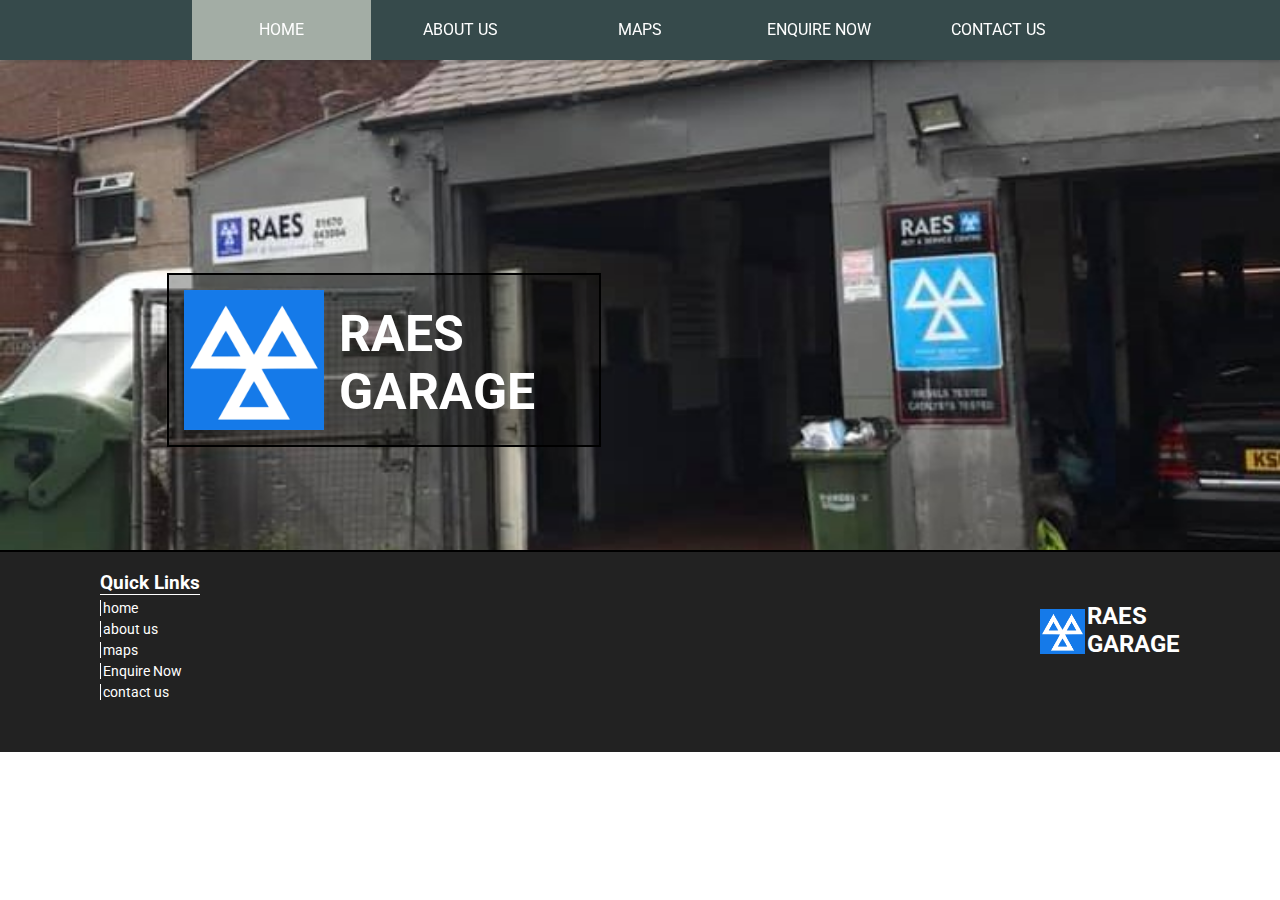
==== about.html @ cf72983b "completed maps page" ====
<!--  Created By Robert Watkin
__________      ___.                  __     __      __         __   __   .__
\______   \ ____\_ |__   ____________/  |_  /  \    /  \_____ _/  |_|  | _|__| ____
 |       _//  _ \| __ \_/ __ \_  __ \   __\ \   \/\/   /\__  \\   __\  |/ /  |/    \
 |    |   (  <_> ) \_\ \  ___/|  | \/|  |    \        /  / __ \|  | |    <|  |   |  \
 |____|_  /\____/|___  /\___  >__|   |__|     \__/\  /  (____  /__| |__|_ \__|___|  /
-->
<!DOCTYPE html>
<html lang="en">
<head>
  <meta charset="UTF-8">
  <title>Home</title>
  <link rel="stylesheet" href="stylesheets/headerFooterStylesheet.css">
  <link rel="stylesheet" href="stylesheets/indexStylesheet.css">
  <link rel="stylesheet" href="https://maxcdn.bootstrapcdn.com/font-awesome/4.7.0/css/font-awesome.min.css">
  <script src="https://ajax.googleapis.com/ajax/libs/jquery/3.3.1/jquery.min.js"></script>
  <script>
    $(document).ready(function(){
      $(".hamburger-btn .fa-times").hide();

    $(".hamburger-btn .fa-bars").click(function(){
      $(this).hide();
      $(".hamburger-btn .fa-times").show();
      $(".mob ul").addClass("active");
    });

    $(".hamburger-btn .fa-times").click(function(){
      $(this).hide();
      $(".hamburger-btn .fa-bars").show();
      $(".mob ul").removeClass("active");
    });
    });
  </script>
</head>
<body>

<div class="container">
  <nav class="desk">
    <ul>
      <li class="active"><a href="index.html">home</a></li>
      <li><a href="about.html">about us</a></li>
      <li><a href="maps.html">maps</a></li>
      <li><a href="enquire.html">Enquire Now</a></li>
      <li><a href="contact.html">contact us</a></li>
    </ul>
  </nav>

  <nav class="mob">
    <div class="hamburger-btn">
        <i class="fa fa-bars" aria-hidden="true"></i>
        <i class="fa fa-times" aria-hidden="true"></i>
    </div>

    <ul>
        <a href="#"><li class="active">home</li></a>
        <li><a href="#">about us</a></li>
        <li><a href="#">maps</a></li>
        <li><a href="#">get a quote</a></li>
        <li><a href="#">contact us</a></li>
    </ul>
  </nav>

  <div class="parallax">
    <div class"titleBoxPositioner">
      <div class="titleBox">
        <img src="images/mot-logo.png" alt="mot logo image">
        <div>
          <h1>RAES<br />GARAGE</h1>
        </div>
      </div>
    </div>
  </div>

  <div class="content">

  </div>

  <footer>
    <div class="quickLinks">
      <h3>Quick Links</h3>
      <ul>
        <li><a href="index.html">home</a></li>
        <li><a href="about.html">about us</a></li>
        <li><a href="maps.html">maps</a></li>
        <li><a href="enquire.html">Enquire Now</a></li>
        <li><a href="contact.html">contact us</a></li>
      </ul>
    </div>

    <div class="footerLogo">
      <img src="images/mot-logo.png" alt="mot logo image">
      <div>
        <h2>RAES<br />GARAGE</h2>
      </div>
    </div>
  </footer>
</body>
</html>
---- stylesheets/headerFooterStylesheet.css ----
@import url('https://fonts.googleapis.com/css?family=Roboto');

* {
  margin: 0;
  padding: 0;
  user-select: none;
}

body {
  font-family: "roboto", sans-serif;
}

.container nav.desk,
.container nav.mob{
  z-index: 1;
  position: fixed;
  top: 0;
  left: 0;
  width: 100%;
  background: #364a4b;
  height: 60px;
  box-shadow: 0 2px 2px 0 rgba(0, 0, 0, 0.14);
}

nav.desk ul {
  list-style: none;
  width: 70%;
  height: 60px;
  margin: 0 auto;
}

nav.desk ul li {
  width: 20%;
  float: left;
  text-align: center;
  line-height: 60px;
  text-transform: uppercase;
  cursor: pointer;
  transition: all 0.5s ease;
}

nav.desk ul li:hover,
nav.mob ul li:hover{
  background: #a3ada5;
}

nav.desk ul li.active,
nav.mob ul li.active{
  background: #a3ada5;
}

nav ul li a {
  color: #fff;
  text-decoration: none;
}

.content{
  border-top: 2px solid #000;
  background-color: #eee;
}

footer{
  width: 100%;
  height: 200px;
  background: #222;
  z-index: 0;

}

.quickLinks{
  padding-left: 100px;
  padding-top: 20px;
  float: left;
}

.quickLinks h3{
  width: 100px;
  color: #fff;
  border-bottom: 1px solid #fff
}

.quickLinks li{
  margin-top: 5px;
  font-size: 14px;
  list-style-type: none;
}

.quickLinks a{
  padding-left: 2px;
  color: #fff;
  text-decoration: none;
  border-left: 1px solid #fff;

}

.quickLinks a:hover{
  color: #ccc;
}

.footerLogo{
  padding-right: 100px;
  padding-top: 50px;
  width: 140px;
  float: right;
}

.footerLogo img{
  float: left;
  height: 45px;
  width: 45px;
  padding-top: 7px;
}

.footerLogo h2{
  float: right;
  color: #fff;
}

.mob,
.hamburger-btn {
  display: none;
}

.parallax{
  background-image: url('../images/main_cover_cropped.jpg');
  width:100%;
  height: 500px;
  background-size: 100% 100%;
  margin-top: 50px;
  background-attachment: fixed;
  background-position: center;
  background-repeat: no-repeat;
  background-size: cover;
  align-items: center;
}

.titleBoxPositioner{
  width: 100%;
  height: inherit;
  z-index: -1;
}

.titleBox{
  position: absolute;
  top: 40%; left: 30%;
  transform: translate(-50%,-50%);
  background-color: rgba(0, 0, 0, 0.3);
  border: 2px solid #000000;
  width: 400px;
  padding: 15px;
}


.titleBox h1{
  padding-top: 15px;
  color: #ffffff;
  font-size: 50px;
  padding-left: 15px;
  float:left;
}

.titleBox img{
  width: 140px;
  height: 140px;
  float:left;
}

@media screen and (max-width: 700px) {


  .titleBox{
    top: 40%; left: 50%;
  }

  nav.desk {
    display: none;
  }

  nav.mob,
  .hamburger-btn {
    display: block;
  }

  .hamburger-btn {
    position: relative;
  }

  .hamburger-btn .fa-bars,
  .hamburger-btn .fa-times {
    position: fixed;
    right: 25px;
    top: 15px;
    width: 20px;
    height: 20px;
    font-size: 35px;
    color: #fff;
    cursor: pointer;
  }

  .mob ul{
    margin-top: 60px;
    background: #364a4b;
    display: none;
  }

  .mob li {
    text-align: center;
    padding: 20px;
    text-transform: uppercase;
    cursor: pointer;
  }

  .mob ul.active {
    display: block;
  }
}
@media only screen and (max-device-width: 1366px) {
  .parallax {
    background-attachment: scroll;
  }
}
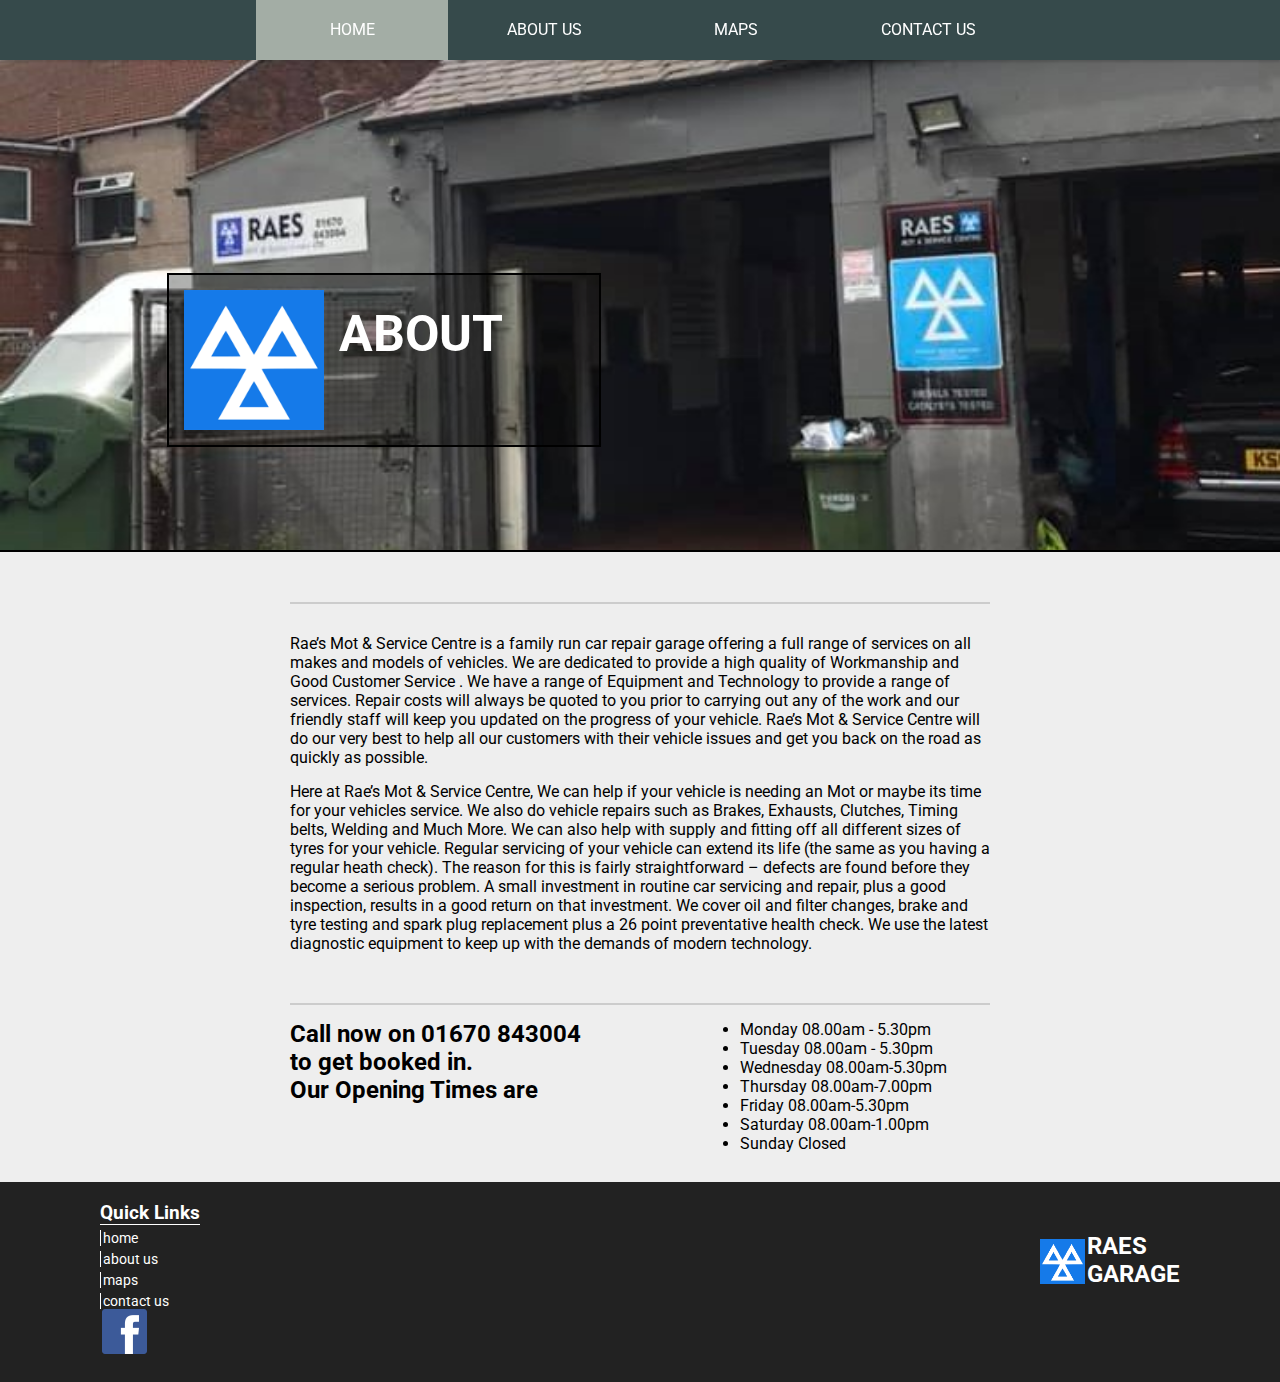
==== commit 91e3780d: "final commit for v1.0 of site" ====
--- a/about.html
+++ b/about.html
@@ -1,4 +1,4 @@
-<!--  Created By Robert Watkin
+<!--  Created By Robert Watkin - RobertWAccenture, GitHub
 __________      ___.                  __     __      __         __   __   .__
 \______   \ ____\_ |__   ____________/  |_  /  \    /  \_____ _/  |_|  | _|__| ____
  |       _//  _ \| __ \_/ __ \_  __ \   __\ \   \/\/   /\__  \\   __\  |/ /  |/    \
@@ -11,7 +11,7 @@
   <meta charset="UTF-8">
   <title>Home</title>
   <link rel="stylesheet" href="stylesheets/headerFooterStylesheet.css">
-  <link rel="stylesheet" href="stylesheets/indexStylesheet.css">
+  <link rel="stylesheet" href="stylesheets/aboutStylesheet.css">
   <link rel="stylesheet" href="https://maxcdn.bootstrapcdn.com/font-awesome/4.7.0/css/font-awesome.min.css">
   <script src="https://ajax.googleapis.com/ajax/libs/jquery/3.3.1/jquery.min.js"></script>
   <script>
@@ -40,7 +40,6 @@
       <li class="active"><a href="index.html">home</a></li>
       <li><a href="about.html">about us</a></li>
       <li><a href="maps.html">maps</a></li>
-      <li><a href="enquire.html">Enquire Now</a></li>
       <li><a href="contact.html">contact us</a></li>
     </ul>
   </nav>
@@ -65,14 +64,30 @@
       <div class="titleBox">
         <img src="images/mot-logo.png" alt="mot logo image">
         <div>
-          <h1>RAES<br />GARAGE</h1>
+          <h1>ABOUT</h1>
         </div>
       </div>
     </div>
   </div>
 
   <div class="content">
-
+    <div class="aboutInfo">
+      <p>Rae’s Mot & Service Centre is a family run car repair garage offering a full range of services on all makes and models of vehicles. We are dedicated to provide a high quality of Workmanship and Good Customer Service . We have a range of Equipment and Technology to provide a range of services. Repair costs will always be quoted to you prior to carrying out any of the work and our friendly staff will keep you updated on the progress of your vehicle. Rae’s Mot & Service Centre will do our very best to help all our customers with their vehicle issues and get you back on the road as quickly as possible.
+      <p>Here at Rae’s Mot & Service Centre, We can help if your vehicle is needing an Mot or maybe its time for your vehicles service. We also do vehicle repairs such as Brakes, Exhausts, Clutches, Timing belts, Welding and Much More. We can also help with supply and fitting off all different sizes of tyres for your vehicle. Regular servicing of your vehicle can extend its life (the same as you having a regular heath check). The reason for this is fairly straightforward – defects are found before they become a serious problem. A small investment in routine car servicing and repair, plus a good inspection, results in a good return on that investment. We cover oil and filter changes, brake and tyre testing and spark plug replacement plus a 26 point preventative health check. We use the latest diagnostic equipment to keep up with the demands of modern technology.
+      </p>
+    </div>
+    <div class="openTimes">
+      <h2>Call now on 01670 843004 to get booked in.<br>Our Opening Times are</h2>
+      <ul>
+        <li>Monday 08.00am - 5.30pm</li>
+        <li>Tuesday 08.00am - 5.30pm</li>
+        <li>Wednesday 08.00am-5.30pm</li>
+        <li>Thursday 08.00am-7.00pm</li>
+        <li>Friday 08.00am-5.30pm</li>
+        <li>Saturday 08.00am-1.00pm</li>
+        <li>Sunday Closed</li>
+      </ul>
+    </div>
   </div>
 
   <footer>
@@ -82,9 +97,11 @@
         <li><a href="index.html">home</a></li>
         <li><a href="about.html">about us</a></li>
         <li><a href="maps.html">maps</a></li>
-        <li><a href="enquire.html">Enquire Now</a></li>
         <li><a href="contact.html">contact us</a></li>
       </ul>
+      <div class="facebookLink">
+        <a href="https://www.facebook.com/raesmotcentre/"><img src="images/facebook-logo.png" alt="Facebook Logo"></a>
+      </div>
     </div>
 
     <div class="footerLogo">
--- a/stylesheets/headerFooterStylesheet.css
+++ b/stylesheets/headerFooterStylesheet.css
@@ -24,13 +24,13 @@
 
 nav.desk ul {
   list-style: none;
-  width: 70%;
+  width: 60%;
   height: 60px;
   margin: 0 auto;
 }
 
 nav.desk ul li {
-  width: 20%;
+  width: 25%;
   float: left;
   text-align: center;
   line-height: 60px;
@@ -83,14 +83,13 @@
   margin-top: 5px;
   font-size: 14px;
   list-style-type: none;
+  border-left: 1px solid #fff;
 }
 
 .quickLinks a{
   padding-left: 2px;
   color: #fff;
   text-decoration: none;
-  border-left: 1px solid #fff;
-
 }
 
 .quickLinks a:hover{
@@ -165,6 +164,16 @@
   float:left;
 }
 
+.facebookLink a{
+  margin-left: 0px;
+  height: 60px;
+}
+
+.facebookLink img{
+  width: 45px;
+  height: 45px;
+}
+
 @media screen and (max-width: 700px) {
 
 
--- a/stylesheets/aboutStylesheet.css
+++ b/stylesheets/aboutStylesheet.css
@@ -0,0 +1,48 @@
+.content{
+  height: 630px;
+
+}
+
+.content div{
+  border-top: 2px solid #ccc;
+  margin-top: 50px;
+  padding-top: 15px;
+  margin-left: auto;
+  margin-right: auto;
+  width: 700px;
+}
+
+.content p{
+  margin-top: 15px;
+}
+
+.content h2{
+  float: left;
+  padding-right: 15px;
+  width: 300px;
+}
+
+.content ul{
+  width: 250px;
+  float: right;
+}
+
+@media screen and (max-width: 700px) {
+  .content{
+    height: 1000px;
+  }
+
+  .content div{
+    width: 400px;
+  }
+
+  .content ul {
+    margin-top: 30px;
+    float:none;
+    margin-left: 30px;
+  }
+
+  .content h2{
+    float: none;
+  }
+}
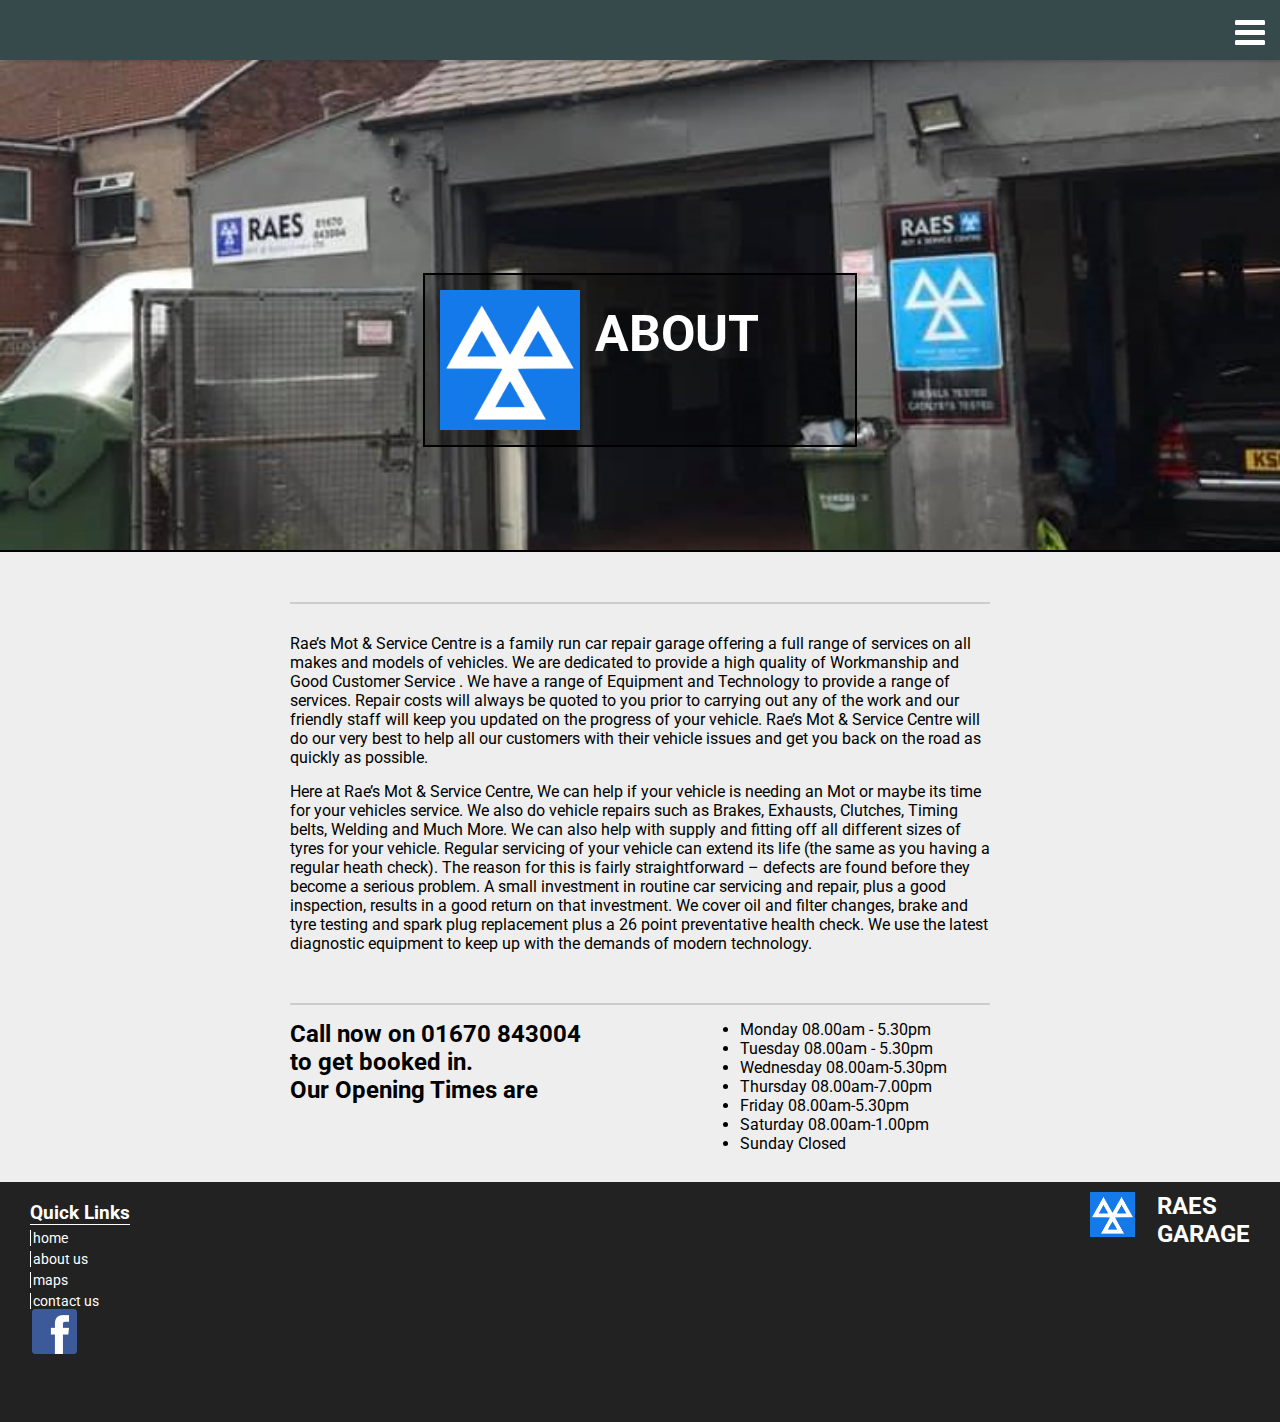
==== commit 5b2286fc: "v1.01 adjustments for mobile, proper sizing" ====
--- a/about.html
+++ b/about.html
@@ -8,6 +8,7 @@
 <!DOCTYPE html>
 <html lang="en">
 <head>
+  <meta name="viewport" content="width=device-width, initial-scale=0.8">
   <meta charset="UTF-8">
   <title>Home</title>
   <link rel="stylesheet" href="stylesheets/headerFooterStylesheet.css">
@@ -52,10 +53,10 @@
 
     <ul>
         <a href="#"><li class="active">home</li></a>
-        <li><a href="#">about us</a></li>
-        <li><a href="#">maps</a></li>
-        <li><a href="#">get a quote</a></li>
-        <li><a href="#">contact us</a></li>
+        <li class="active"><a href="index.html">home</a></li>
+        <li><a href="about.html">about us</a></li>
+        <li><a href="maps.html">maps</a></li>
+        <li><a href="contact.html">contact us</a></li>
     </ul>
   </nav>
 
--- a/stylesheets/headerFooterStylesheet.css
+++ b/stylesheets/headerFooterStylesheet.css
@@ -8,6 +8,7 @@
 
 body {
   font-family: "roboto", sans-serif;
+  background-color: #222;
 }
 
 .container nav.desk,
@@ -61,14 +62,14 @@
 
 footer{
   width: 100%;
-  height: 200px;
+  height: 240px;
   background: #222;
   z-index: 0;
 
 }
 
 .quickLinks{
-  padding-left: 100px;
+  padding-left: 30px;
   padding-top: 20px;
   float: left;
 }
@@ -97,9 +98,9 @@
 }
 
 .footerLogo{
-  padding-right: 100px;
-  padding-top: 50px;
-  width: 140px;
+  padding-right: 30px;
+  padding-top: 10px;
+  width: 160px;
   float: right;
 }
 
@@ -107,11 +108,11 @@
   float: left;
   height: 45px;
   width: 45px;
-  padding-top: 7px;
 }
 
 .footerLogo h2{
   float: right;
+
   color: #fff;
 }
 
@@ -174,7 +175,7 @@
   height: 45px;
 }
 
-@media screen and (max-width: 700px) {
+@media screen and (max-width: 1366px) {
 
 
   .titleBox{
